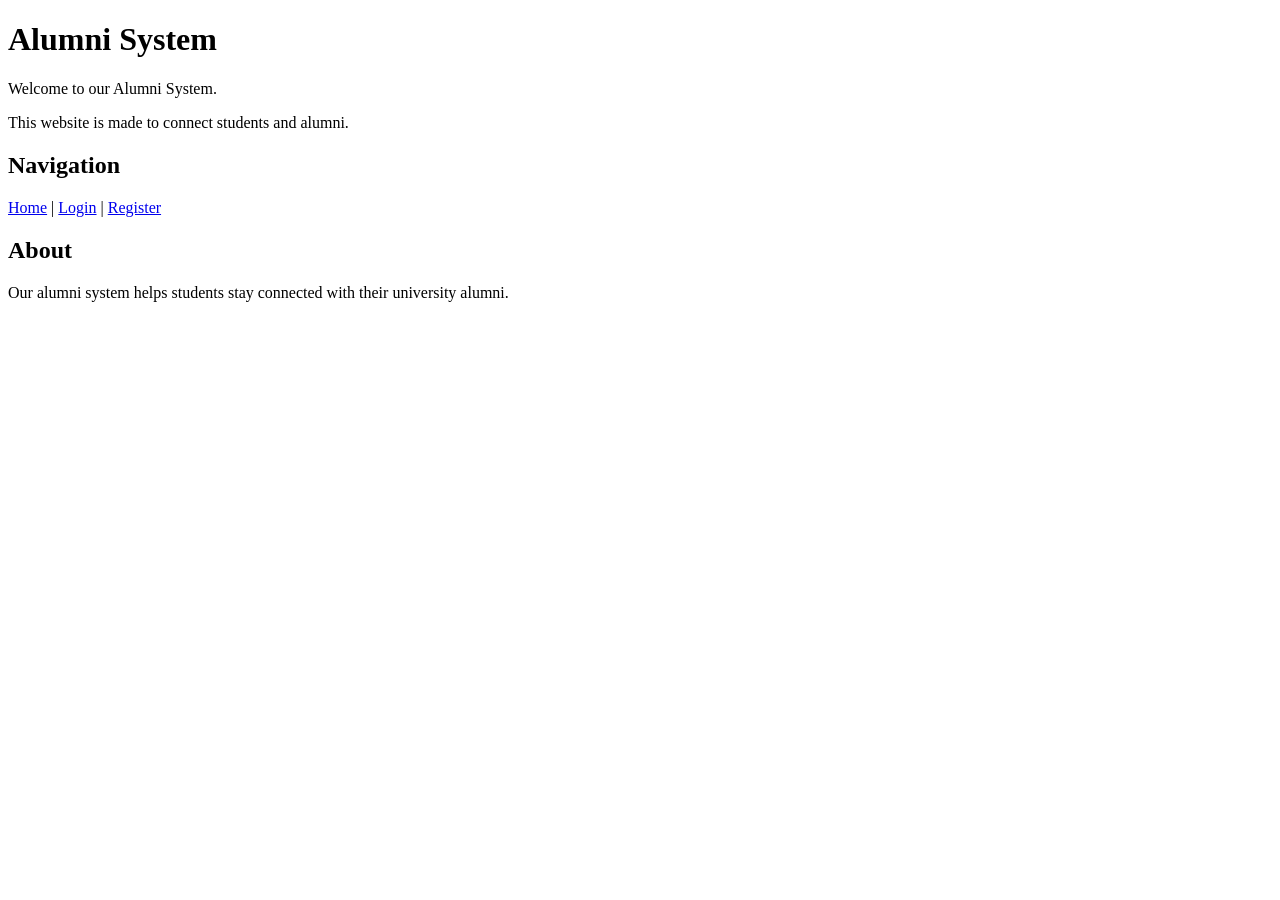
==== index.html @ dc63b688 "first commit" ====
<!DOCTYPE html>
<html>

<head>
    <title>Alumni System</title>
</head>

<body>

    <h1>Alumni System</h1>

    <p>Welcome to our Alumni System.</p>
    <p>This website is made to connect students and alumni.</p>

    <h2>Navigation</h2>

    <a href="index.html">Home</a> |
    <a href="login.html">Login</a> |
    <a href="register.html">Register</a>

    <h2>About</h2>
    <p>Our alumni system helps students stay connected with their university alumni.</p>

</body>

</html>
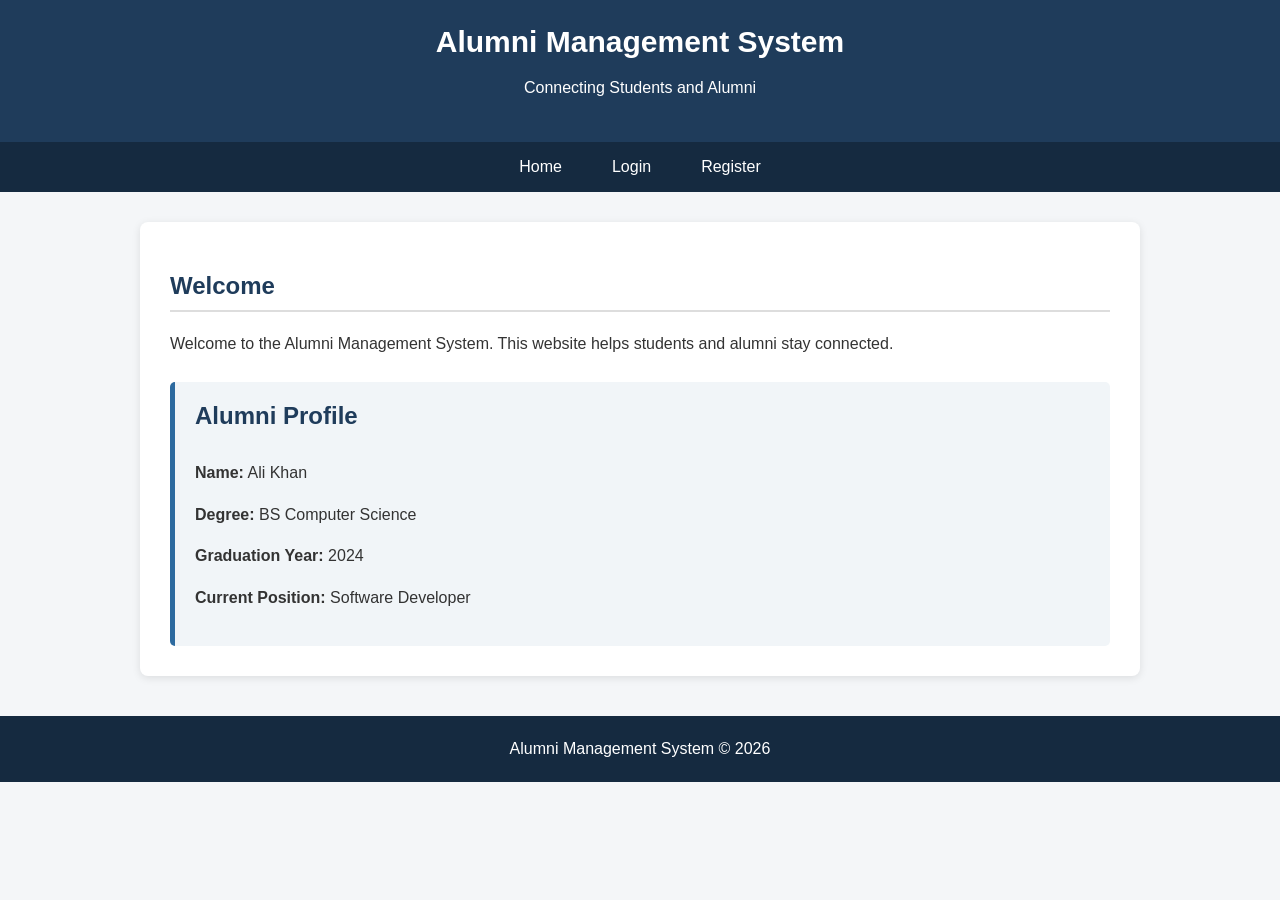
==== commit bacda616: "update home, profile, login, register" ====
--- a/index.html
+++ b/index.html
@@ -2,24 +2,46 @@
 <html>
 
 <head>
-    <title>Alumni System</title>
+    <title>Alumni Management System</title>
+    <link rel="stylesheet" href="style.css">
 </head>
 
 <body>
 
-    <h1>Alumni System</h1>
+    <header>
+        <h1>Alumni Management System</h1>
+        <p>Connecting Students and Alumni</p>
+    </header>
 
-    <p>Welcome to our Alumni System.</p>
-    <p>This website is made to connect students and alumni.</p>
+    <nav>
+        <a href="index.html">Home</a>
+        <a href="login.html">Login</a>
+        <a href="register.html">Register</a>
+    </nav>
 
-    <h2>Navigation</h2>
+    <main>
 
-    <a href="index.html">Home</a> |
-    <a href="login.html">Login</a> |
-    <a href="register.html">Register</a>
+        <h2>Welcome</h2>
 
-    <h2>About</h2>
-    <p>Our alumni system helps students stay connected with their university alumni.</p>
+        <p>
+            Welcome to the Alumni Management System. This website
+            helps students and alumni stay connected.
+        </p>
+
+        <div class="profile">
+            <h2>Alumni Profile</h2>
+
+            <p><b>Name:</b> Ali Khan</p>
+            <p><b>Degree:</b> BS Computer Science</p>
+            <p><b>Graduation Year:</b> 2024</p>
+            <p><b>Current Position:</b> Software Developer</p>
+        </div>
+
+    </main>
+
+    <footer>
+        <p>Alumni Management System &copy; 2026</p>
+    </footer>
 
 </body>
 
--- a/style.css
+++ b/style.css
@@ -0,0 +1,178 @@
+* {
+    box-sizing: border-box;
+}
+
+body {
+    margin: 0;
+    font-family: Arial, sans-serif;
+    background-color: #f4f6f8;
+    color: #333;
+}
+
+/* Header */
+header {
+    background-color: #1f3c5b;
+    color: white;
+    text-align: center;
+    padding: 25px 10px;
+}
+
+header h1 {
+    margin: 0;
+    font-size: 30px;
+}
+
+/* Navigation Bar */
+nav {
+    background-color: #152a40;
+    display: flex;
+    justify-content: center;
+    align-items: center;
+    padding: 0;
+}
+
+nav a {
+    color: white;
+    text-decoration: none;
+    padding: 16px 25px;
+    display: block;
+    font-size: 16px;
+}
+
+nav a:hover {
+    background-color: #2d5b83;
+}
+
+/* Main Content */
+main {
+    width: 85%;
+    max-width: 1000px;
+    margin: 30px auto;
+    background-color: white;
+    padding: 30px;
+    border-radius: 8px;
+    box-shadow: 0 2px 8px rgba(0, 0, 0, 0.1);
+}
+
+h2 {
+    color: #1f3c5b;
+    border-bottom: 2px solid #ddd;
+    padding-bottom: 10px;
+}
+
+/* Paragraphs */
+p {
+    line-height: 1.6;
+}
+
+/* Alumni Profile */
+.profile {
+    background-color: #f1f5f8;
+    border-left: 5px solid #2d6a9f;
+    padding: 20px;
+    margin-top: 25px;
+    border-radius: 5px;
+}
+
+.profile h2 {
+    border-bottom: none;
+    margin-top: 0;
+}
+
+/* Forms */
+form {
+    max-width: 500px;
+    margin: 20px auto;
+}
+
+label {
+    display: block;
+    font-weight: bold;
+    margin-top: 15px;
+    margin-bottom: 6px;
+}
+
+input[type="text"],
+input[type="email"],
+input[type="password"],
+input[type="number"] {
+    width: 100%;
+    padding: 12px;
+    border: 1px solid #ccc;
+    border-radius: 5px;
+    font-size: 15px;
+}
+
+input[type="text"]:focus,
+input[type="email"]:focus,
+input[type="password"]:focus,
+input[type="number"]:focus {
+    border-color: #2d6a9f;
+    outline: none;
+}
+
+/* Buttons */
+input[type="submit"] {
+    background-color: #2d6a9f;
+    color: white;
+    border: none;
+    padding: 12px 25px;
+    margin-top: 15px;
+    border-radius: 5px;
+    font-size: 15px;
+    cursor: pointer;
+}
+
+input[type="submit"]:hover {
+    background-color: #1f4f78;
+}
+
+/* Links */
+main a {
+    color: #2d6a9f;
+    text-decoration: none;
+}
+
+main a:hover {
+    text-decoration: underline;
+}
+
+/* Tables */
+table {
+    width: 100%;
+    border-collapse: collapse;
+    margin-top: 20px;
+}
+
+th,
+td {
+    padding: 12px;
+    border: 1px solid #ddd;
+    text-align: left;
+}
+
+th {
+    background-color: #1f3c5b;
+    color: white;
+}
+
+tr:nth-child(even) {
+    background-color: #f5f5f5;
+}
+
+tr:hover {
+    background-color: #eaf2f8;
+}
+
+/* Footer */
+footer {
+    background-color: #152a40;
+    color: white;
+    text-align: center;
+    padding: 20px;
+    margin-top: 40px;
+}
+
+footer p {
+    margin: 0;
+}
